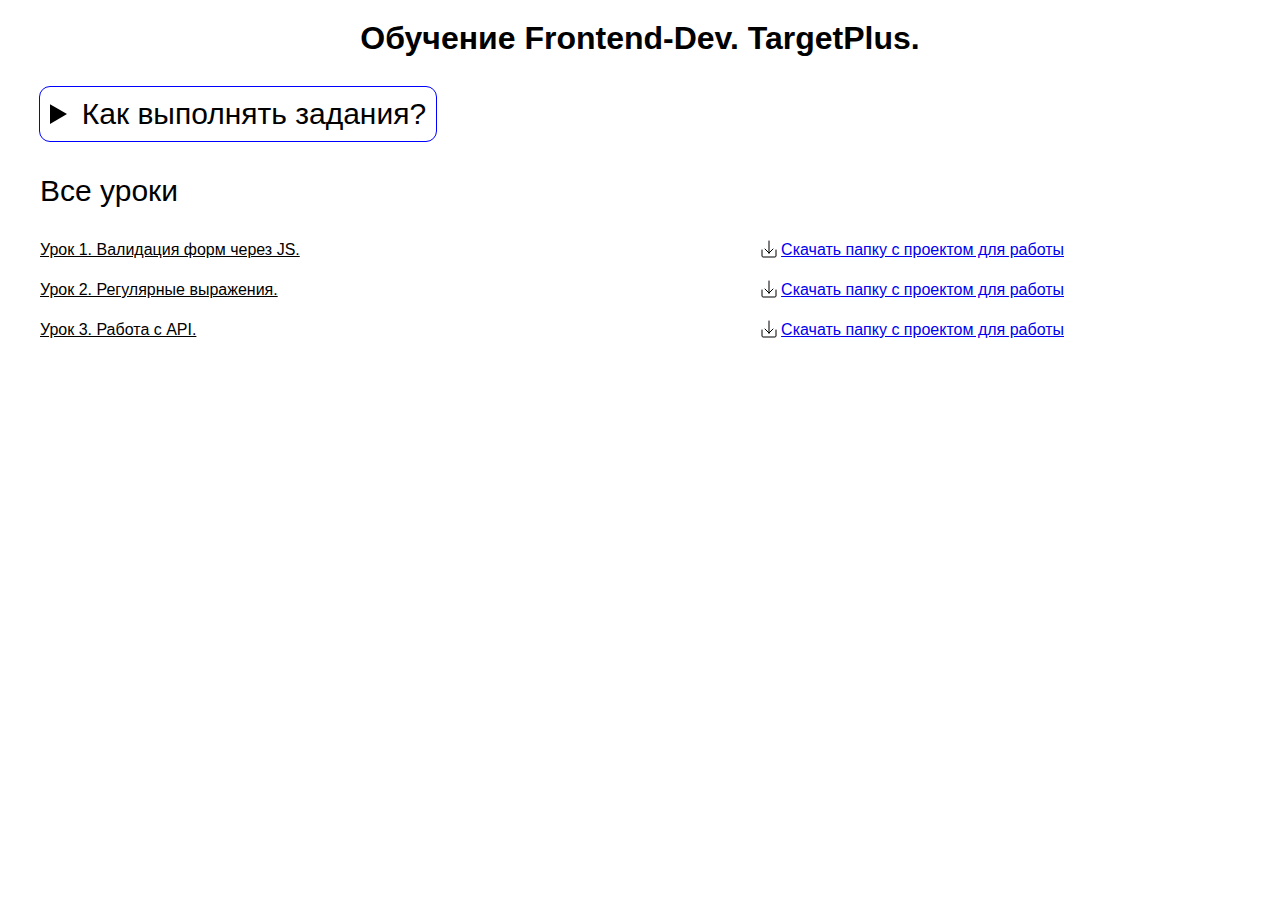
==== index.html @ 26c6a60a "first commit" ====
<!DOCTYPE html>
<html lang="en">
<head>
    <meta charset="UTF-8">
    <meta name="viewport" content="width=device-width, initial-scale=1.0">
    <link rel="stylesheet" href="./src/assets/css/style.css">

    <title>Уроки Target Plus</title>
</head>
<body>
    <main class="main">
        <h1 class="title">Обучение Frontend-Dev. TargetPlus.</h1>
        <details class="details">
            <summary class="subtitle">Как выполнять задания?</summary>
            <ul class="list">
                <li class="list-item">Кликаем на понравившийся урок</li>
                <li class="list-item">Просматриваем суть задачи и практическую часть</li>
                <li class="list-item">Скачиваем к себе локально урок - кликнув на ссылку рядом с названием</li>
                <li class="list-item">Выполняем задачу у себя локально на компьютере</li>
                <li class="list-item">ВАЖНО! Код пишем самостоятельно, без гугла, яндекса и ответов маил ру</li>
                <li class="list-item">Сдаем на код ревью одному из коллег</li>
            </ul>
        </details>
        <h2 class="subtitle">Все уроки</h2>
        <div class="lessons-list">
            <div class="task-wrapper">
                <a href="./src/pages/task1/task1lesson.html" class="link">Урок 1. Валидация форм через JS.</a>    
                <a class="download-task" href="./src/assets/files-to-download/task1.zip" download="task1.zip">
                    <?xml version="1.0" encoding="utf-8"?><!-- Uploaded to: SVG Repo, www.svgrepo.com, Generator: SVG Repo Mixer Tools -->
                    <svg width="24px" height="24px" viewBox="0 0 24 24" fill="none" xmlns="http://www.w3.org/2000/svg">
                    <rect width="24" height="24" fill="white"/>
                    <path d="M5 12V18C5 18.5523 5.44772 19 6 19H18C18.5523 19 19 18.5523 19 18V12" stroke="#000000" stroke-linecap="round" stroke-linejoin="round"/>
                    <path d="M12 3L12 15M12 15L16 11M12 15L8 11" stroke="#000000" stroke-linecap="round" stroke-linejoin="round"/>
                    </svg>
                    Cкачать папку с проектом для работы</a>
            </div>
            <div class="task-wrapper">
                <a href="./src/pages/task2/task2lesson.html" class="link">Урок 2. Регулярные выражения.</a>
                <a class="download-task" href="./src/assets/files-to-download/task2.zip" download="task1.zip">
                    <?xml version="1.0" encoding="utf-8"?><!-- Uploaded to: SVG Repo, www.svgrepo.com, Generator: SVG Repo Mixer Tools -->
                    <svg width="24px" height="24px" viewBox="0 0 24 24" fill="none" xmlns="http://www.w3.org/2000/svg">
                    <rect width="24" height="24" fill="white"/>
                    <path d="M5 12V18C5 18.5523 5.44772 19 6 19H18C18.5523 19 19 18.5523 19 18V12" stroke="#000000" stroke-linecap="round" stroke-linejoin="round"/>
                    <path d="M12 3L12 15M12 15L16 11M12 15L8 11" stroke="#000000" stroke-linecap="round" stroke-linejoin="round"/>
                    </svg>
                    Cкачать папку с проектом для работы</a>
            </div>
            <div class="task-wrapper">
                <a href="./src/pages/task3/tas3lesson.html" class="link">Урок 3. Работа с API.</a>
                <a class="download-task" href="./src/assets/files-to-download/task3.zip" download="task1.zip">
                    <?xml version="1.0" encoding="utf-8"?><!-- Uploaded to: SVG Repo, www.svgrepo.com, Generator: SVG Repo Mixer Tools -->
                    <svg width="24px" height="24px" viewBox="0 0 24 24" fill="none" xmlns="http://www.w3.org/2000/svg">
                    <rect width="24" height="24" fill="white"/>
                    <path d="M5 12V18C5 18.5523 5.44772 19 6 19H18C18.5523 19 19 18.5523 19 18V12" stroke="#000000" stroke-linecap="round" stroke-linejoin="round"/>
                    <path d="M12 3L12 15M12 15L16 11M12 15L8 11" stroke="#000000" stroke-linecap="round" stroke-linejoin="round"/>
                    </svg>
                    Cкачать папку с проектом для работы</a>
            </div>
        </div>
    </main>
    <script src="./src/assets/js/index.js"></script>
</body>
</html>
---- src/assets/css/style.css ----
* {
  box-sizing: border-box;
  margin: 0;
  padding: 0;
  font-family: sans-serif;
}
.main {
  padding: 20px 40px;
}

.title {
  text-align: center;
}

.subtitle {
  font-size: 30px;
  margin-top: 1em;
  font-weight: 500;
}

.text {
  font-size: 1.3em;
  margin-top: 1em;
}

.link-to-task {
  color: rgb(4, 0, 255);
  position: relative;
  top: 20px;
  font-size: 3em;
  text-decoration: none;
  transition: 2s ease-in-out all;
  opacity: 1;
}

.page {
  flex-direction: column;
  align-items: center;
  padding-top: 4em;
}
.lessons-list {
  display: flex;
  flex-direction: column;
  gap: 1em;
}
.subtitle {
  margin-bottom: 1em;
}

.task-wrapper {
  display: flex;
  flex-direction: row;
  width: 80vw;
  align-items: center;
  justify-content: space-between;
}

.link {
  color: black;
  transition: 0.1s ease-in-out all;
}

.link:hover,
.download-task:hover {
  color: red;
  transition: 0.1s ease-in-out all;
  cursor: pointer;
}
.list {
  list-style: inside auto;
}
summary.subtitle {
  outline: 1px solid blue;
  padding: 10px;
  border-radius: 10px;
  width: max-content;
  cursor: pointer;
  margin-bottom: 3px;
  transition: 0.2s ease-in-out;
}
summary.subtitle:hover {
  color: red;
  transition: 0.2s ease-in-out;
}

.list {
  display: flex;
  flex-direction: column;
  gap: 0.5em;
  outline: 1px solid blue;
  padding: 10px;
  border-radius: 10px;
  width: max-content;
}

.download-task {
  transition: 0.1s ease-in-out all;
  display: flex;
  flex-direction: row;
  align-items: center;
  justify-content: center;
}
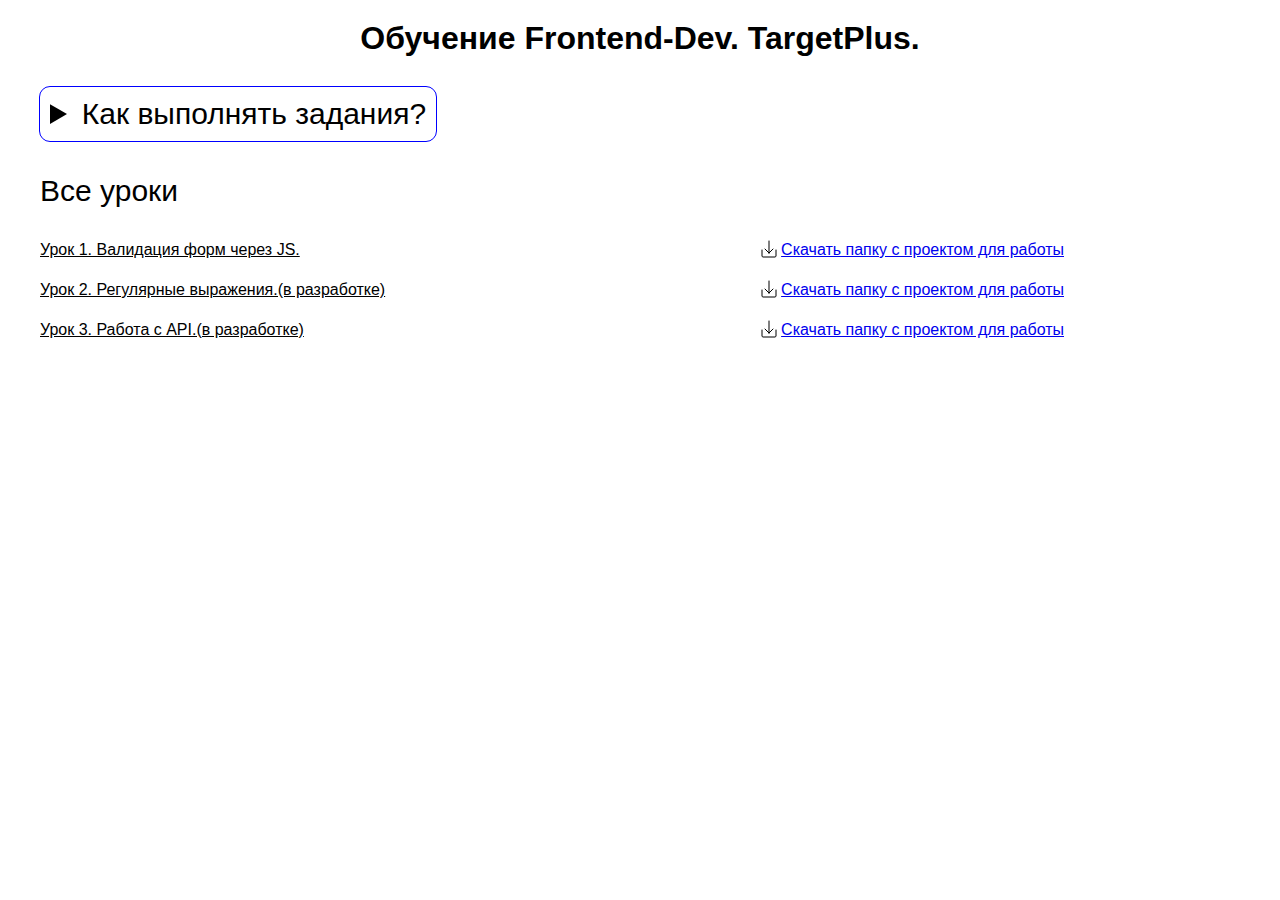
==== commit 72ae0995: "fixes" ====
--- a/index.html
+++ b/index.html
@@ -35,7 +35,7 @@
                     Cкачать папку с проектом для работы</a>
             </div>
             <div class="task-wrapper">
-                <a href="./src/pages/task2/task2lesson.html" class="link">Урок 2. Регулярные выражения.</a>
+                <a href="./src/pages/task2/task2lesson.html" class="link">Урок 2. Регулярные выражения.(в разработке)</a>
                 <a class="download-task" href="./src/assets/files-to-download/task2.zip" download="task1.zip">
                     <?xml version="1.0" encoding="utf-8"?><!-- Uploaded to: SVG Repo, www.svgrepo.com, Generator: SVG Repo Mixer Tools -->
                     <svg width="24px" height="24px" viewBox="0 0 24 24" fill="none" xmlns="http://www.w3.org/2000/svg">
@@ -46,7 +46,7 @@
                     Cкачать папку с проектом для работы</a>
             </div>
             <div class="task-wrapper">
-                <a href="./src/pages/task3/tas3lesson.html" class="link">Урок 3. Работа с API.</a>
+                <a href="./src/pages/task3/tas3lesson.html" class="link">Урок 3. Работа с API.(в разработке)</a>
                 <a class="download-task" href="./src/assets/files-to-download/task3.zip" download="task1.zip">
                     <?xml version="1.0" encoding="utf-8"?><!-- Uploaded to: SVG Repo, www.svgrepo.com, Generator: SVG Repo Mixer Tools -->
                     <svg width="24px" height="24px" viewBox="0 0 24 24" fill="none" xmlns="http://www.w3.org/2000/svg">
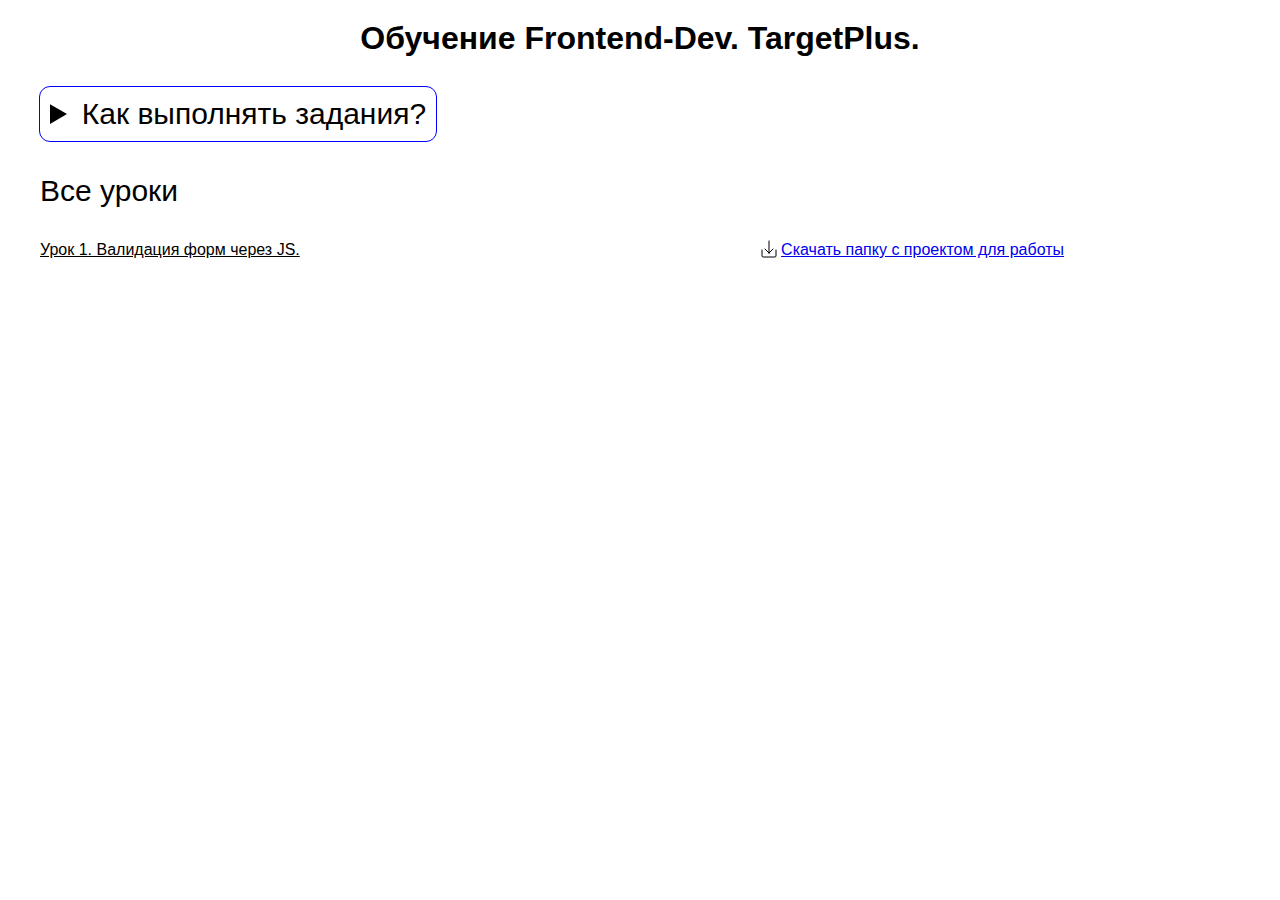
==== commit df91b5c9: "fixes" ====
--- a/index.html
+++ b/index.html
@@ -34,10 +34,10 @@
                     </svg>
                     Cкачать папку с проектом для работы</a>
             </div>
-            <div class="task-wrapper">
+            <!-- <div class="task-wrapper">
                 <a href="./src/pages/task2/task2lesson.html" class="link">Урок 2. Регулярные выражения.(в разработке)</a>
                 <a class="download-task" href="./src/assets/files-to-download/task2.zip" download="task1.zip">
-                    <?xml version="1.0" encoding="utf-8"?><!-- Uploaded to: SVG Repo, www.svgrepo.com, Generator: SVG Repo Mixer Tools -->
+                    <?xml version="1.0" encoding="utf-8"?>
                     <svg width="24px" height="24px" viewBox="0 0 24 24" fill="none" xmlns="http://www.w3.org/2000/svg">
                     <rect width="24" height="24" fill="white"/>
                     <path d="M5 12V18C5 18.5523 5.44772 19 6 19H18C18.5523 19 19 18.5523 19 18V12" stroke="#000000" stroke-linecap="round" stroke-linejoin="round"/>
@@ -48,14 +48,14 @@
             <div class="task-wrapper">
                 <a href="./src/pages/task3/tas3lesson.html" class="link">Урок 3. Работа с API.(в разработке)</a>
                 <a class="download-task" href="./src/assets/files-to-download/task3.zip" download="task1.zip">
-                    <?xml version="1.0" encoding="utf-8"?><!-- Uploaded to: SVG Repo, www.svgrepo.com, Generator: SVG Repo Mixer Tools -->
+                    <?xml version="1.0" encoding="utf-8"?> Uploaded to: SVG Repo, www.svgrepo.com, Generator: SVG Repo Mixer Tools 
                     <svg width="24px" height="24px" viewBox="0 0 24 24" fill="none" xmlns="http://www.w3.org/2000/svg">
                     <rect width="24" height="24" fill="white"/>
                     <path d="M5 12V18C5 18.5523 5.44772 19 6 19H18C18.5523 19 19 18.5523 19 18V12" stroke="#000000" stroke-linecap="round" stroke-linejoin="round"/>
                     <path d="M12 3L12 15M12 15L16 11M12 15L8 11" stroke="#000000" stroke-linecap="round" stroke-linejoin="round"/>
                     </svg>
                     Cкачать папку с проектом для работы</a>
-            </div>
+            </div> -->
         </div>
     </main>
     <script src="./src/assets/js/index.js"></script>
